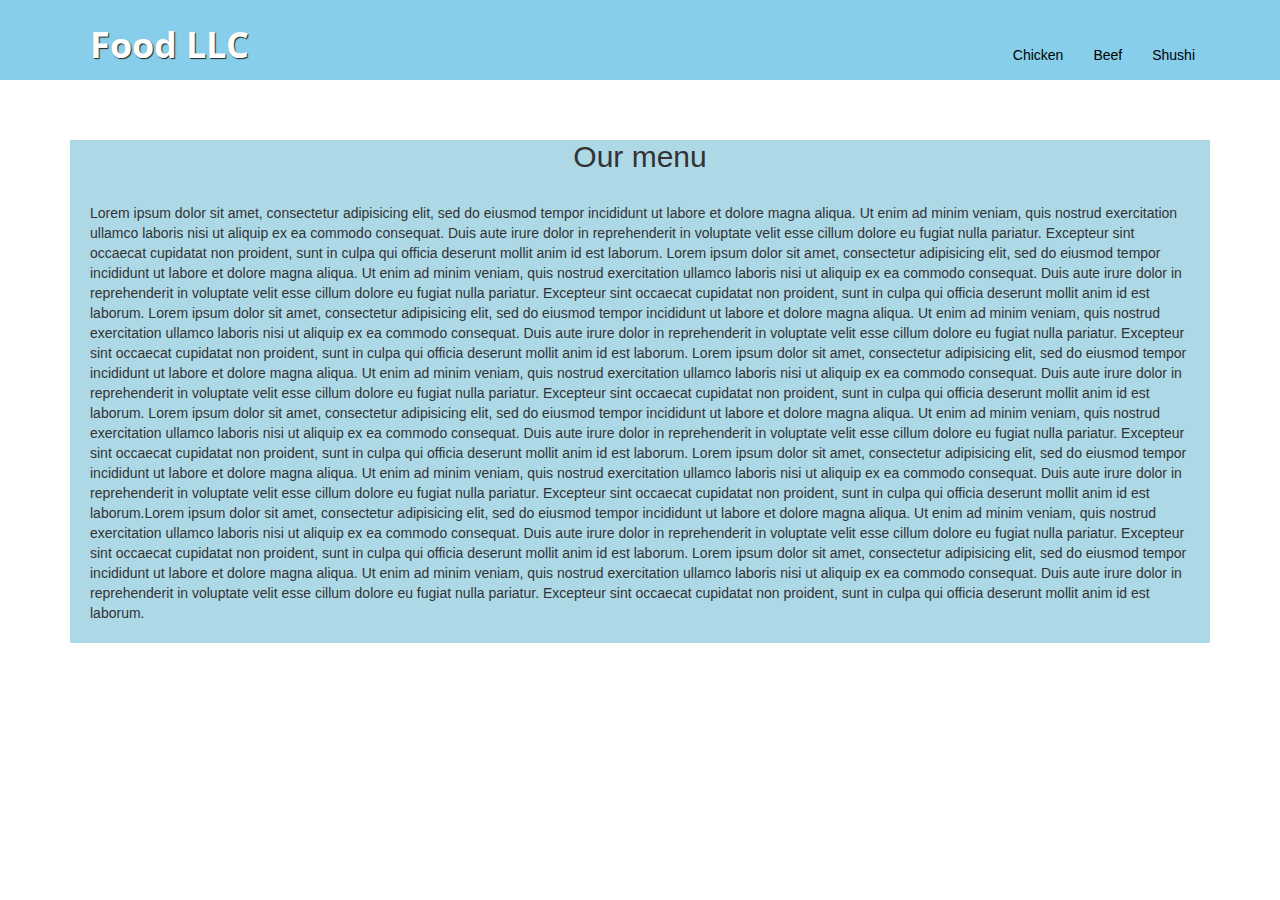
==== mod3-solution/index.html @ ee7cf824 "new" ====
<!DOCTYPE html>
<html>
  <head>
    <meta charset="utf-8">
    <meta http-equiv="X-UA-Compatible" content="IE=edge">
    <meta name="viewport" content="width=device-width, initial-scale=1">
    <title>Mod 3 solution</title>
    <link rel="stylesheet" href="css\index.css">
    <link rel="stylesheet" href="css\bootstrap.css">
    <link rel="stylesheet" href="https://fonts.googleapis.com/icon?family=Material+Icons">
    <link rel="preconnect" href="https://fonts.gstatic.com">
    <link href="https://fonts.googleapis.com/css2?family=Open+Sans+Condensed:ital,wght@1,300&display=swap" rel="stylesheet">
  </head>
<body>
  <header>
    <nav id="header-nav" class="navbar navbar-default">
      <div class="container">
        <div class="navbar-header">
          <a href="index.html" class="pull-left">
            <div id="logo-img"></div>
          </a>
          <div class="navbar-brand">
            <a href="index.html"><h1>Food LLC</h1></a>
          </div>
          <button type="button" class="navbar-toggle collapsed" data-toggle="collapse" data-target="#collapsable-nav" aria-expanded="false">
            <span class="sr-only">Toggle navigation</span>
            <span class="icon-bar"></span>
            <span class="icon-bar"></span>
            <span class="icon-bar"></span>
          </button>
        </div>
        <div id="collapsable-nav" class="collapse navbar-collapse">
          <ul id="nav-list" class="nav navbar-nav navbar-right">
            <li id="phone">
              <a href="#">
                <span class="material-icons"></span><br class="hidden-xs"> Chicken
              </a>
            </li>
            <li id="fb">
              <a href="#" target="_blank">
                <span class="material-icons"></span><br class="hidden-xs"> Beef
              </a>
            </li>
            <li>
              <a href="#">
                <span class="material-icons"></span><br class="hidden-xs"> Shushi
              </a>
            </li>
          </ul>
        </div>
      </div>
    </nav>
  </header>
  <div id="main" class="container">
    <div class="background">
      <h2 class="text-center">Our menu</h2>
      <p>Lorem ipsum dolor sit amet, consectetur adipisicing elit, sed do eiusmod tempor incididunt ut labore et dolore magna aliqua. Ut enim ad minim veniam, quis nostrud exercitation ullamco laboris nisi ut aliquip ex ea commodo consequat. Duis aute irure dolor in reprehenderit in voluptate velit esse cillum dolore eu fugiat nulla pariatur. Excepteur sint occaecat cupidatat non proident, sunt in culpa qui officia deserunt mollit anim id est laborum. Lorem ipsum dolor sit amet, consectetur adipisicing elit, sed do eiusmod tempor incididunt ut labore et dolore magna aliqua. Ut enim ad minim veniam, quis nostrud exercitation ullamco laboris nisi ut aliquip ex ea commodo consequat. Duis aute irure dolor in reprehenderit in voluptate velit esse cillum dolore eu fugiat nulla pariatur. Excepteur sint occaecat cupidatat non proident, sunt in culpa qui officia deserunt mollit anim id est laborum. Lorem ipsum dolor sit amet, consectetur adipisicing elit, sed do eiusmod tempor incididunt ut labore et dolore magna aliqua. Ut enim ad minim veniam, quis nostrud exercitation ullamco laboris nisi ut aliquip ex ea commodo consequat. Duis aute irure dolor in reprehenderit in voluptate velit esse cillum dolore eu fugiat nulla pariatur. Excepteur sint occaecat cupidatat non proident, sunt in culpa qui officia deserunt mollit anim id est laborum. Lorem ipsum dolor sit amet, consectetur adipisicing elit, sed do eiusmod tempor incididunt ut labore et dolore magna aliqua. Ut enim ad minim veniam, quis nostrud exercitation ullamco laboris nisi ut aliquip ex ea commodo consequat. Duis aute irure dolor in reprehenderit in voluptate velit esse cillum dolore eu fugiat nulla pariatur. Excepteur sint occaecat cupidatat non proident, sunt in culpa qui officia deserunt mollit anim id est laborum. Lorem ipsum dolor sit amet, consectetur adipisicing elit, sed do eiusmod tempor incididunt ut labore et dolore magna aliqua. Ut enim ad minim veniam, quis nostrud exercitation ullamco laboris nisi ut aliquip ex ea commodo consequat. Duis aute irure dolor in reprehenderit in voluptate velit esse cillum dolore eu fugiat nulla pariatur. Excepteur sint occaecat cupidatat non proident, sunt in culpa qui officia deserunt mollit anim id est laborum. Lorem ipsum dolor sit amet, consectetur adipisicing elit, sed do eiusmod tempor incididunt ut labore et dolore magna aliqua. Ut enim ad minim veniam, quis nostrud exercitation ullamco laboris nisi ut aliquip ex ea commodo consequat. Duis aute irure dolor in reprehenderit in voluptate velit esse cillum dolore eu fugiat nulla pariatur. Excepteur sint occaecat cupidatat non proident, sunt in culpa qui officia deserunt mollit anim id est laborum.Lorem ipsum dolor sit amet, consectetur adipisicing elit, sed do eiusmod tempor incididunt ut labore et dolore magna aliqua. Ut enim ad minim veniam, quis nostrud exercitation ullamco laboris nisi ut aliquip ex ea commodo consequat. Duis aute irure dolor in reprehenderit in voluptate velit esse cillum dolore eu fugiat nulla pariatur. Excepteur sint occaecat cupidatat non proident, sunt in culpa qui officia deserunt mollit anim id est laborum. Lorem ipsum dolor sit amet, consectetur adipisicing elit, sed do eiusmod tempor incididunt ut labore et dolore magna aliqua. Ut enim ad minim veniam, quis nostrud exercitation ullamco laboris nisi ut aliquip ex ea commodo consequat. Duis aute irure dolor in reprehenderit in voluptate velit esse cillum dolore eu fugiat nulla pariatur. Excepteur sint occaecat cupidatat non proident, sunt in culpa qui officia deserunt mollit anim id est laborum.</p>
    </div>
  </div>
  <script src="js/jquery-2.1.4.min.js"></script>
  <script src="js/bootstrap.min.js"></script>
  <script src="js/script.js"></script>
</body>
</html>
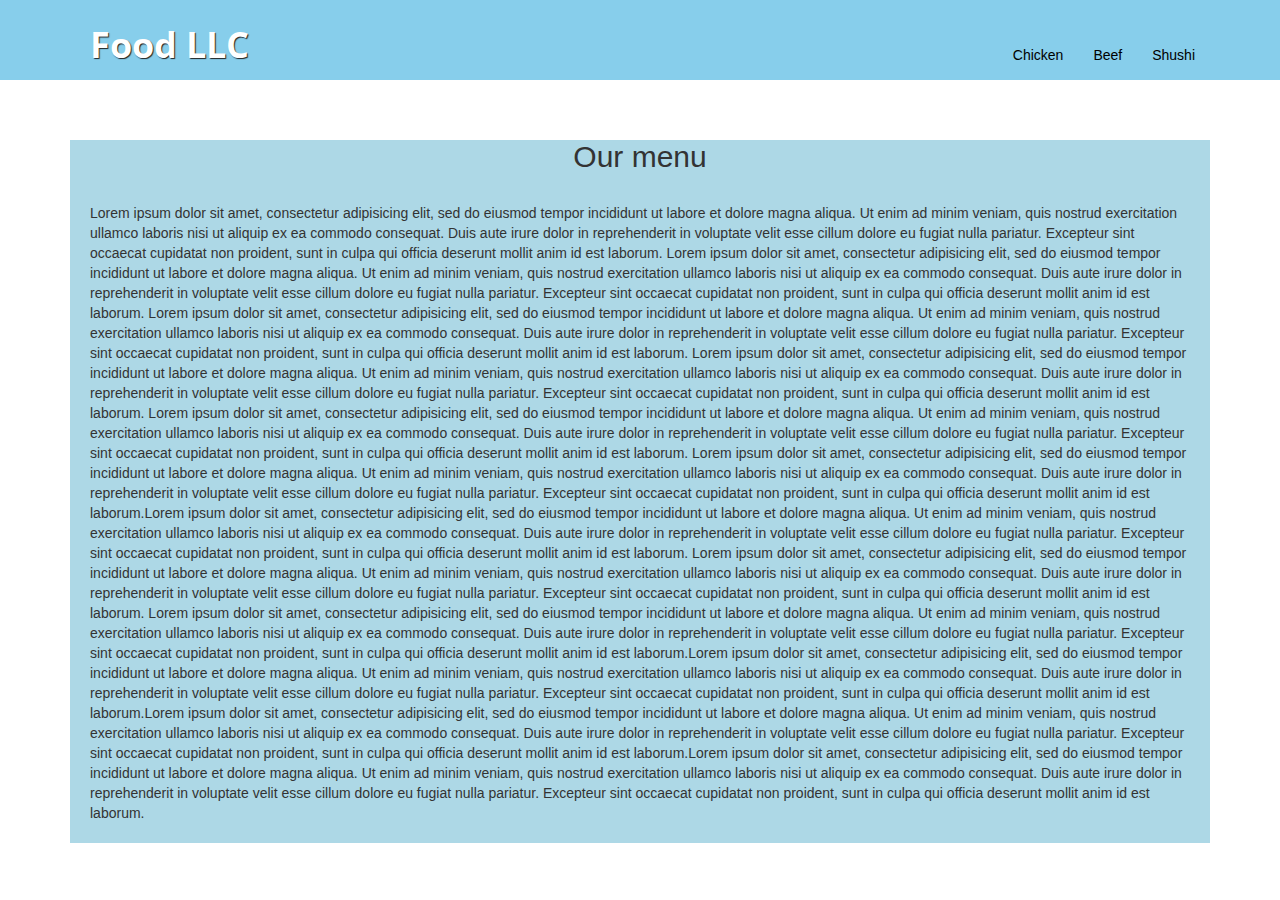
==== commit c3f616e2: "new" ====
--- a/mod3-solution/index.html
+++ b/mod3-solution/index.html
@@ -54,7 +54,8 @@
   <div id="main" class="container">
     <div class="background">
       <h2 class="text-center">Our menu</h2>
-      <p>Lorem ipsum dolor sit amet, consectetur adipisicing elit, sed do eiusmod tempor incididunt ut labore et dolore magna aliqua. Ut enim ad minim veniam, quis nostrud exercitation ullamco laboris nisi ut aliquip ex ea commodo consequat. Duis aute irure dolor in reprehenderit in voluptate velit esse cillum dolore eu fugiat nulla pariatur. Excepteur sint occaecat cupidatat non proident, sunt in culpa qui officia deserunt mollit anim id est laborum. Lorem ipsum dolor sit amet, consectetur adipisicing elit, sed do eiusmod tempor incididunt ut labore et dolore magna aliqua. Ut enim ad minim veniam, quis nostrud exercitation ullamco laboris nisi ut aliquip ex ea commodo consequat. Duis aute irure dolor in reprehenderit in voluptate velit esse cillum dolore eu fugiat nulla pariatur. Excepteur sint occaecat cupidatat non proident, sunt in culpa qui officia deserunt mollit anim id est laborum. Lorem ipsum dolor sit amet, consectetur adipisicing elit, sed do eiusmod tempor incididunt ut labore et dolore magna aliqua. Ut enim ad minim veniam, quis nostrud exercitation ullamco laboris nisi ut aliquip ex ea commodo consequat. Duis aute irure dolor in reprehenderit in voluptate velit esse cillum dolore eu fugiat nulla pariatur. Excepteur sint occaecat cupidatat non proident, sunt in culpa qui officia deserunt mollit anim id est laborum. Lorem ipsum dolor sit amet, consectetur adipisicing elit, sed do eiusmod tempor incididunt ut labore et dolore magna aliqua. Ut enim ad minim veniam, quis nostrud exercitation ullamco laboris nisi ut aliquip ex ea commodo consequat. Duis aute irure dolor in reprehenderit in voluptate velit esse cillum dolore eu fugiat nulla pariatur. Excepteur sint occaecat cupidatat non proident, sunt in culpa qui officia deserunt mollit anim id est laborum. Lorem ipsum dolor sit amet, consectetur adipisicing elit, sed do eiusmod tempor incididunt ut labore et dolore magna aliqua. Ut enim ad minim veniam, quis nostrud exercitation ullamco laboris nisi ut aliquip ex ea commodo consequat. Duis aute irure dolor in reprehenderit in voluptate velit esse cillum dolore eu fugiat nulla pariatur. Excepteur sint occaecat cupidatat non proident, sunt in culpa qui officia deserunt mollit anim id est laborum. Lorem ipsum dolor sit amet, consectetur adipisicing elit, sed do eiusmod tempor incididunt ut labore et dolore magna aliqua. Ut enim ad minim veniam, quis nostrud exercitation ullamco laboris nisi ut aliquip ex ea commodo consequat. Duis aute irure dolor in reprehenderit in voluptate velit esse cillum dolore eu fugiat nulla pariatur. Excepteur sint occaecat cupidatat non proident, sunt in culpa qui officia deserunt mollit anim id est laborum.Lorem ipsum dolor sit amet, consectetur adipisicing elit, sed do eiusmod tempor incididunt ut labore et dolore magna aliqua. Ut enim ad minim veniam, quis nostrud exercitation ullamco laboris nisi ut aliquip ex ea commodo consequat. Duis aute irure dolor in reprehenderit in voluptate velit esse cillum dolore eu fugiat nulla pariatur. Excepteur sint occaecat cupidatat non proident, sunt in culpa qui officia deserunt mollit anim id est laborum. Lorem ipsum dolor sit amet, consectetur adipisicing elit, sed do eiusmod tempor incididunt ut labore et dolore magna aliqua. Ut enim ad minim veniam, quis nostrud exercitation ullamco laboris nisi ut aliquip ex ea commodo consequat. Duis aute irure dolor in reprehenderit in voluptate velit esse cillum dolore eu fugiat nulla pariatur. Excepteur sint occaecat cupidatat non proident, sunt in culpa qui officia deserunt mollit anim id est laborum.</p>
+      <p>Lorem ipsum dolor sit amet, consectetur adipisicing elit, sed do eiusmod tempor incididunt ut labore et dolore magna aliqua. Ut enim ad minim veniam, quis nostrud exercitation ullamco laboris nisi ut aliquip ex ea commodo consequat. Duis aute irure dolor in reprehenderit in voluptate velit esse cillum dolore eu fugiat nulla pariatur. Excepteur sint occaecat cupidatat non proident, sunt in culpa qui officia deserunt mollit anim id est laborum. Lorem ipsum dolor sit amet, consectetur adipisicing elit, sed do eiusmod tempor incididunt ut labore et dolore magna aliqua. Ut enim ad minim veniam, quis nostrud exercitation ullamco laboris nisi ut aliquip ex ea commodo consequat. Duis aute irure dolor in reprehenderit in voluptate velit esse cillum dolore eu fugiat nulla pariatur. Excepteur sint occaecat cupidatat non proident, sunt in culpa qui officia deserunt mollit anim id est laborum. Lorem ipsum dolor sit amet, consectetur adipisicing elit, sed do eiusmod tempor incididunt ut labore et dolore magna aliqua. Ut enim ad minim veniam, quis nostrud exercitation ullamco laboris nisi ut aliquip ex ea commodo consequat. Duis aute irure dolor in reprehenderit in voluptate velit esse cillum dolore eu fugiat nulla pariatur. Excepteur sint occaecat cupidatat non proident, sunt in culpa qui officia deserunt mollit anim id est laborum. Lorem ipsum dolor sit amet, consectetur adipisicing elit, sed do eiusmod tempor incididunt ut labore et dolore magna aliqua. Ut enim ad minim veniam, quis nostrud exercitation ullamco laboris nisi ut aliquip ex ea commodo consequat. Duis aute irure dolor in reprehenderit in voluptate velit esse cillum dolore eu fugiat nulla pariatur. Excepteur sint occaecat cupidatat non proident, sunt in culpa qui officia deserunt mollit anim id est laborum. Lorem ipsum dolor sit amet, consectetur adipisicing elit, sed do eiusmod tempor incididunt ut labore et dolore magna aliqua. Ut enim ad minim veniam, quis nostrud exercitation ullamco laboris nisi ut aliquip ex ea commodo consequat. Duis aute irure dolor in reprehenderit in voluptate velit esse cillum dolore eu fugiat nulla pariatur. Excepteur sint occaecat cupidatat non proident, sunt in culpa qui officia deserunt mollit anim id est laborum. Lorem ipsum dolor sit amet, consectetur adipisicing elit, sed do eiusmod tempor incididunt ut labore et dolore magna aliqua. Ut enim ad minim veniam, quis nostrud exercitation ullamco laboris nisi ut aliquip ex ea commodo consequat. Duis aute irure dolor in reprehenderit in voluptate velit esse cillum dolore eu fugiat nulla pariatur. Excepteur sint occaecat cupidatat non proident, sunt in culpa qui officia deserunt mollit anim id est laborum.Lorem ipsum dolor sit amet, consectetur adipisicing elit, sed do eiusmod tempor incididunt ut labore et dolore magna aliqua. Ut enim ad minim veniam, quis nostrud exercitation ullamco laboris nisi ut aliquip ex ea commodo consequat. Duis aute irure dolor in reprehenderit in voluptate velit esse cillum dolore eu fugiat nulla pariatur. Excepteur sint occaecat cupidatat non proident, sunt in culpa qui officia deserunt mollit anim id est laborum. Lorem ipsum dolor sit amet, consectetur adipisicing elit, sed do eiusmod tempor incididunt ut labore et dolore magna aliqua. Ut enim ad minim veniam, quis nostrud exercitation ullamco laboris nisi ut aliquip ex ea commodo consequat. Duis aute irure dolor in reprehenderit in voluptate velit esse cillum dolore eu fugiat nulla pariatur. Excepteur sint occaecat cupidatat non proident, sunt in culpa qui officia deserunt mollit anim id est laborum. Lorem ipsum dolor sit amet, consectetur adipisicing elit, sed do eiusmod tempor incididunt ut labore et dolore magna aliqua. Ut enim ad minim veniam, quis nostrud exercitation ullamco laboris nisi ut aliquip ex ea commodo consequat. Duis aute irure dolor in reprehenderit in voluptate velit esse cillum dolore eu fugiat nulla pariatur. Excepteur sint occaecat cupidatat non proident, sunt in culpa qui officia deserunt mollit anim id est laborum.Lorem ipsum dolor sit amet, consectetur adipisicing elit, sed do eiusmod tempor incididunt ut labore et dolore magna aliqua. Ut enim ad minim veniam, quis nostrud exercitation ullamco laboris nisi ut aliquip ex ea commodo consequat. Duis aute irure dolor in reprehenderit in voluptate velit esse cillum dolore eu fugiat nulla pariatur. Excepteur sint occaecat cupidatat non proident, sunt in culpa qui officia deserunt mollit anim id est laborum.Lorem ipsum dolor sit amet, consectetur adipisicing elit, sed do eiusmod tempor incididunt ut labore et dolore magna aliqua. Ut enim ad minim veniam, quis nostrud exercitation ullamco laboris nisi ut aliquip ex ea commodo consequat. Duis aute irure dolor in reprehenderit in voluptate velit esse cillum dolore eu fugiat nulla pariatur. Excepteur sint occaecat cupidatat non proident, sunt in culpa qui officia deserunt mollit anim id est laborum.Lorem ipsum dolor sit amet, consectetur adipisicing elit, sed do eiusmod tempor incididunt ut labore et dolore magna aliqua. Ut enim ad minim veniam, quis nostrud exercitation ullamco laboris nisi ut aliquip ex ea commodo consequat. Duis aute irure dolor in reprehenderit in voluptate velit esse cillum dolore eu fugiat nulla pariatur. Excepteur sint occaecat cupidatat non proident, sunt in culpa qui officia deserunt mollit anim id est laborum.
+      </p>
     </div>
   </div>
   <script src="js/jquery-2.1.4.min.js"></script>
